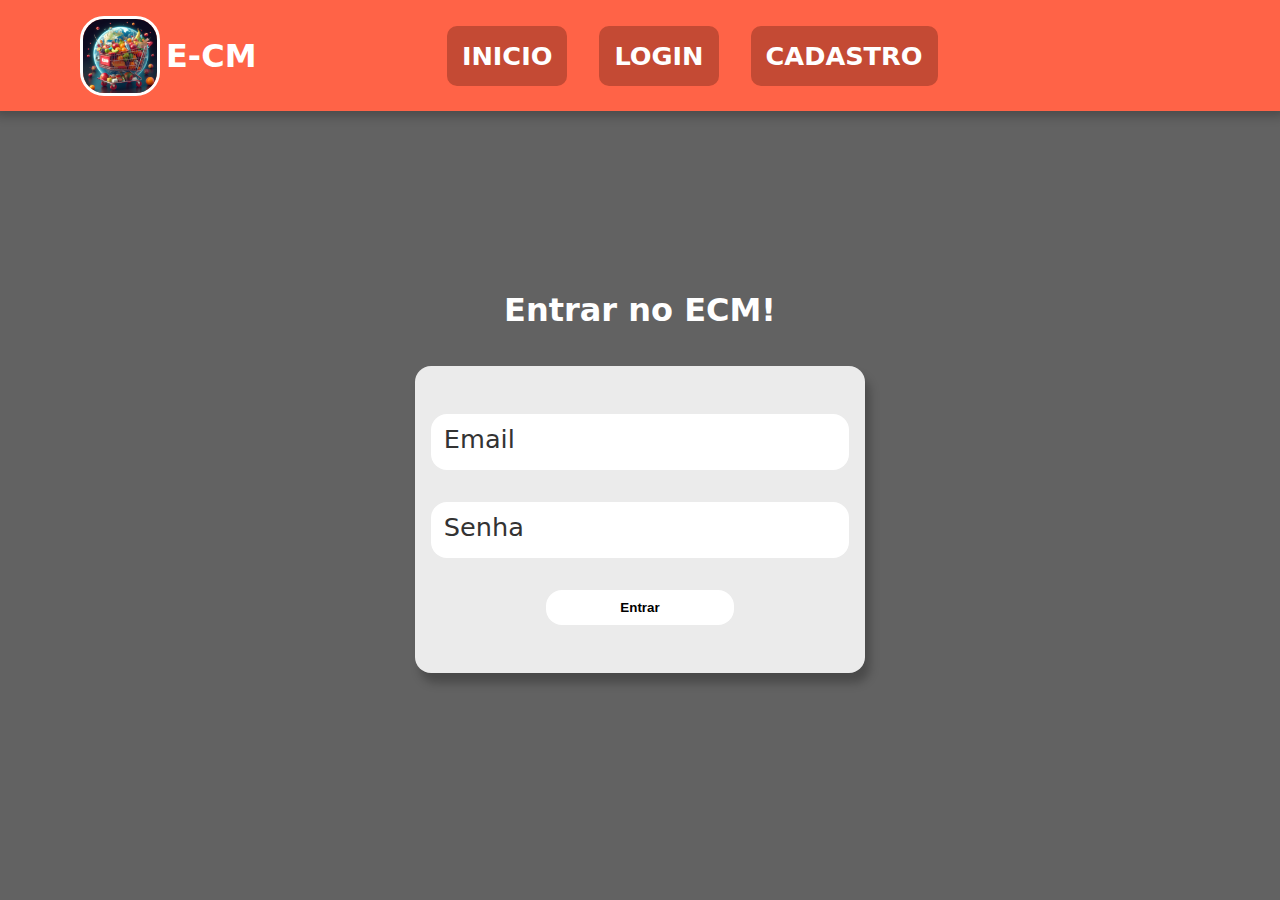
==== html/login-form.html @ effd1200 "added nav" ====
<!DOCTYPE html>
<html lang="pt-br">

<head>
    <meta charset="UTF-8">
    <meta name="viewport" content="width=device-width, initial-scale=1.0">
    <title>Realizar login</title>
    <link rel="stylesheet" href="/assets/css/login-form.css">

    <link rel="stylesheet" href="/assets/css/remedy.css">
    <link rel="stylesheet" href="/assets/css/variables.css">
    <link rel="stylesheet" href="/assets/css/header.css">
</head>

<body>

    <header class="header_container">
        <nav>
            <div class="header_img">
                <a href="/html/login-form.html"><img src="/assets/img/logo.jpg" alt="Logo"></a>
                <a href="/html/login-form.html">
                    <h1>E-CM</h1>
                </a>
            </div>
            <ul class="header_items">
                <li><a href="/index.html">Inicio</a></li>
                <li><a href="/html/login-form.html">Login</a></li>
                <li><a href="/html/register-form.html">Cadastro</a></li>
            </ul>
        </nav>
    </header>

    <main>
        <section class="login">
            <h1>Entrar no ECM!</h1>
            <form class="login-form" action="/index.html">
                <label for="Email">
                    <input type="text" name="Email" required autocomplete="off">
                    <span>Email</span>
                </label>
                <label for="senha">
                    <input type="password" name="senha" required>
                    <span>Senha</span>
                </label>
                <div class="login-form__opcoes">
                    <button class="botao_limpar">Entrar</button>
                </div>
            </form>
        </section>
    </main>
    <script src="/script/login-form.js"></script>
</body>

</html>
---- assets/css/login-form.css ----
.login {
    --input-hover-color: tomato;

    width: 100%;
    height: 80vh;
    display: flex;
    flex-direction: column;
    align-items: center;
    justify-content: center;
    gap: 1rem;
}

.login h1 {
    color: white;
}

.login .login-form {
    display: flex;
    flex-direction: column;
    width: 50vh;
    gap: 2rem;
    background-color: #ebebeb;
    padding: 3rem 1rem;
    border-radius: 1rem;
    box-shadow: 5px 10px 10px rgba(0, 0, 0, 0.25);
}

.login .login-form label {
    display: flex;
    flex-direction: column;
    position: relative;
}

.login .login-form label span {
    position: absolute;
    bottom: 0;
    color: #333;
    transition: 500ms;
    padding: 1rem .8rem;
}

.login .login-form label input {
    min-height: 3.5rem;
    transition: 500ms;
    outline: transparent;
    border: 2px solid transparent;
    border-radius: 1rem;
    padding: 0 .5rem;
}

:is(.login .login-form label:hover input,
    .login .login-form label input:valid,
    .login .login-form label input:hover) {
    background-color: #fefefe;
    border: 2px solid tomato;
}

:is(.login .login-form label input:valid + span,
    .login .login-form label:hover input + span,
    .login .login-form label input:focus + span) {
    bottom: 70%;
    color: tomato;
    font-weight: bold;
}

.login .login-form .login-form__opcoes {
    display: flex;
    gap: 1rem;
    justify-content: center;
    flex-wrap: wrap;
}

.login .login-form .login-form__opcoes button {
    width: 45%;
    background-color: #fff;
    border: 2px solid transparent;
    padding: .5rem;
    cursor: pointer;
    transition: 250ms;
    font-weight: bold;
    border-radius: 1rem;
}

.login .login-form .login-form__opcoes button:hover {
    border: 2px solid tomato;
    color: tomato;
}

.login .login-form .error-message {
    background-color: rgb(204, 143, 143);
    color: rgb(179, 34, 34);
    max-width: 256px;
    font-weight: bold;
    text-align: center;
    border: 1px solid rgb(179, 34, 34);
    border-radius: .5rem;
}
---- assets/css/remedy.css ----
/* @docs
label: Core Remedies
version: 0.1.0-beta.2

note: |
  These remedies are recommended
  as a starter for any project.

category: file
*/


/* @docs
label: Box Sizing

note: |
  Use border-box by default, globally.

category: global
*/
*, ::before, ::after { box-sizing: border-box; }


/* @docs
label: Line Sizing

note: |
  Consistent line-spacing,
  even when inline elements have different line-heights.

links:
  - https://drafts.csswg.org/css-inline-3/#line-sizing-property

category: global
*/
html { line-sizing: normal; }


/* @docs
label: Body Margins

note: |
  Remove the tiny space around the edge of the page.

category: global
*/
body { margin: 0; }


/* @docs
label: Hidden Attribute

note: |
  Maintain `hidden` behaviour when overriding `display` values.

  category: global
*/
[hidden] { display: none; }


/* @docs
label: Heading Sizes

note: |
  Switch to rem units for headings

category: typography
*/
h1 { font-size: 2rem; }
h2 { font-size: 1.5rem; }
h3 { font-size: 1.17rem; }
h4 { font-size: 1.00rem; }
h5 { font-size: 0.83rem; }
h6 { font-size: 0.67rem; }


/* @docs
label: H1 Margins

note: |
  Keep h1 margins consistent, even when nested.

category: typography
*/
h1 { margin: 0.67em 0; }


/* @docs
label: Pre Wrapping

note: |
  Overflow by default is bad...

category: typography
*/
pre { white-space: pre-wrap; }


/* @docs
label: Horizontal Rule

note: |
  1. Solid, thin horizontal rules
  2. Remove Firefox `color: gray`
  3. Remove default `1px` height, and common `overflow: hidden`

category: typography
*/
hr {
  border-style: solid;
  border-width: 1px 0 0;
  color: inherit;
  height: 0;
  overflow: visible;
}


/* @docs
label: Responsive Embeds

note: |
  1. Block display is usually what we want
  2. The `vertical-align` removes strange space-below in case authors overwrite the display value
  3. Responsive by default
  4. Audio without `[controls]` remains hidden by default

category: embedded elements
*/
img, svg, video, canvas, audio, iframe, embed, object {
  display: block;
  vertical-align: middle;
  max-width: 100%;
}
audio:not([controls]) { display:none; }


/* @docs
label: Responsive Images

note: |
  These new elements display inline by default,
  but that's not the expected behavior for either one.
  This can interfere with proper layout and aspect-ratio handling.

  1. Remove the unnecessary wrapping `picture`, while maintaining contents
  2. Source elements have nothing to display, so we hide them entirely

category: embedded elements
*/
picture { display: contents; }
source { display: none; }


/* @docs
label: Aspect Ratios

note: |
  Maintain intrinsic aspect ratios when `max-width` is applied.
  `iframe`, `embed`, and `object` are also embedded,
  but have no intrinsic ratio,
  so their `height` needs to be set explicitly.

category: embedded elements
*/
img, svg, video, canvas {
  height: auto;
}


/* @docs
label: Audio Width

note: |
  There is no good reason elements default to 300px,
  and audio files are unlikely to come with a width attribute.

category: embedded elements
*/
audio { width: 100%; }

/* @docs
label: Image Borders

note: |
  Remove the border on images inside links in IE 10 and earlier.

category: legacy browsers
*/
img { border-style: none; }


/* @docs
label: SVG Overflow

note: |
  Hide the overflow in IE 10 and earlier.

category: legacy browsers
*/
svg { overflow: hidden; }


/* @docs
label: HTML5 Elements

note: |
  Default block display on HTML5 elements.
  For oldIE to apply this styling one needs to add some JS as well (i.e. `document.createElement("main")`)

links:
  - https://www.sitepoint.com/html5-older-browsers-and-the-shiv/

category: legacy browsers
*/
article, aside, details, figcaption, figure, footer, header, hgroup, main, nav, section {
  display: block;
}


/* @docs
label: Checkbox & Radio Inputs

note: |
  1. Add the correct box sizing in IE 10
  2. Remove the padding in IE 10

category: legacy browsers
*/
[type='checkbox'],
[type='radio'] {
  box-sizing: border-box;
  padding: 0;
}
---- assets/css/variables.css ----
:root {
    --clr-white: 213 100% 98%;
}

body {
    background-color: rgba(0, 0, 0, 0.616);
    color: hsl(var(--clr-black));
    font-size: 1.6rem;
    font-family: system-ui, -apple-system, BlinkMacSystemFont, 'Segoe UI', Roboto, Oxygen, Ubuntu, Cantarell, 'Open Sans', 'Helvetica Neue', sans-serif;
}
---- assets/css/header.css ----
.header_container {
    width: 100%;
    height: fit-content;
    background-color: tomato;

    box-shadow: 0px 0px 10px 5px rgba(0, 0, 0, 0.247);
}

.header_container nav {
    display: flex;
    width: 100%;
}

.header_img {
    display: flex;
    justify-content: center;
    align-items: center;
}

.header_img a {
    text-decoration: none;
}

.header_img h1 {
    color: white;
    font-size: 2rem;
    font-weight: bolder;
    text-transform: uppercase;
    text-wrap: nowrap;
}

.header_img img {
    display: flex;

    height: 5rem;
    width: 5rem;
    border: solid 3px rgb(255, 255, 255);

    border-radius: 30%;

    justify-content: center;
    margin: 0rem 5rem;
}

.header_items {
    display: flex;
    gap: 2rem;
    width: 100%;
    justify-content: center;
    align-items: center;

    margin-right: 12rem;
}

.header_items li {
    list-style: none;
    font-weight: bolder;
    text-transform: uppercase;

    color: white;

    padding: 15px;

    background-color: rgb(196, 74, 52);

    border-radius: 10px;
}

.header_items li a {
    text-decoration: none;
    color: inherit;
}

/* underline animation */

.header_items li a {
    display: inline-block;
    position: relative;
}

.header_items li a::after {
    content: '';
    position: absolute;
    width: 100%;
    transform: scaleX(0);
    height: 2px;
    bottom: 0;
    left: 0;
    background-color: white;
    transform-origin: bottom right;
    transition: transform 0.25s ease-out;
}

.header_items li a:hover::after {
    transform: scaleX(1);
    transform-origin: bottom left;
}
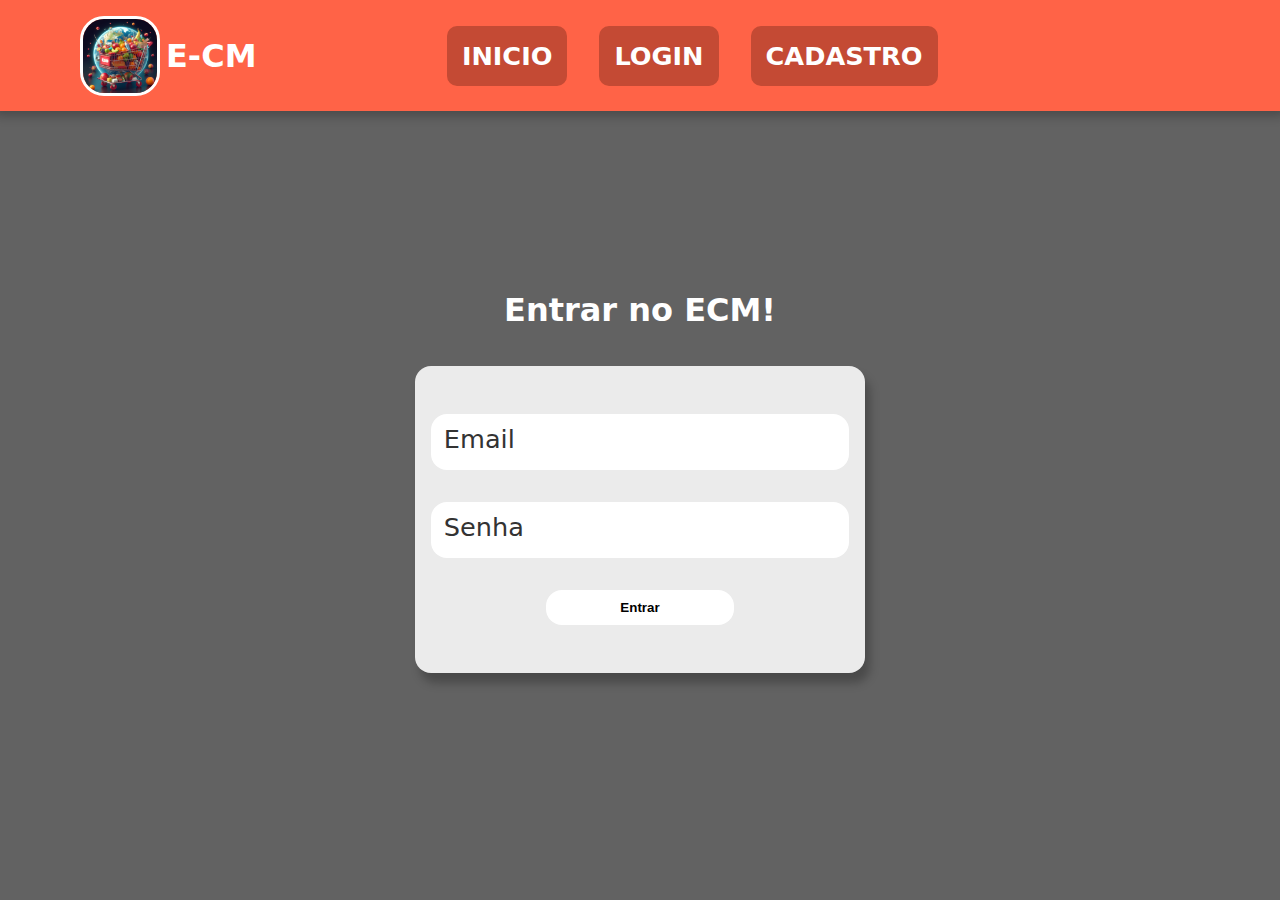
==== commit a24b966f: "added script" ====
--- a/html/login-form.html
+++ b/html/login-form.html
@@ -1,14 +1,14 @@
 <!DOCTYPE html>
-<html lang="pt-br">
+<html lang="pt-BR">
 
 <head>
     <meta charset="UTF-8">
     <meta name="viewport" content="width=device-width, initial-scale=1.0">
     <title>Realizar login</title>
+    <link rel="stylesheet" href="/assets/css/remedy.css">
+    <link rel="stylesheet" href="/assets/css/variables.css">
     <link rel="stylesheet" href="/assets/css/login-form.css">
 
-    <link rel="stylesheet" href="/assets/css/remedy.css">
-    <link rel="stylesheet" href="/assets/css/variables.css">
     <link rel="stylesheet" href="/assets/css/header.css">
 </head>
 
@@ -33,7 +33,7 @@
     <main>
         <section class="login">
             <h1>Entrar no ECM!</h1>
-            <form class="login-form" action="/index.html">
+            <form class="login-form">
                 <label for="Email">
                     <input type="text" name="Email" required autocomplete="off">
                     <span>Email</span>
@@ -43,7 +43,7 @@
                     <span>Senha</span>
                 </label>
                 <div class="login-form__opcoes">
-                    <button class="botao_limpar">Entrar</button>
+                    <button name="loginButton" class="botao_limpar">Entrar</button>
                 </div>
             </form>
         </section>
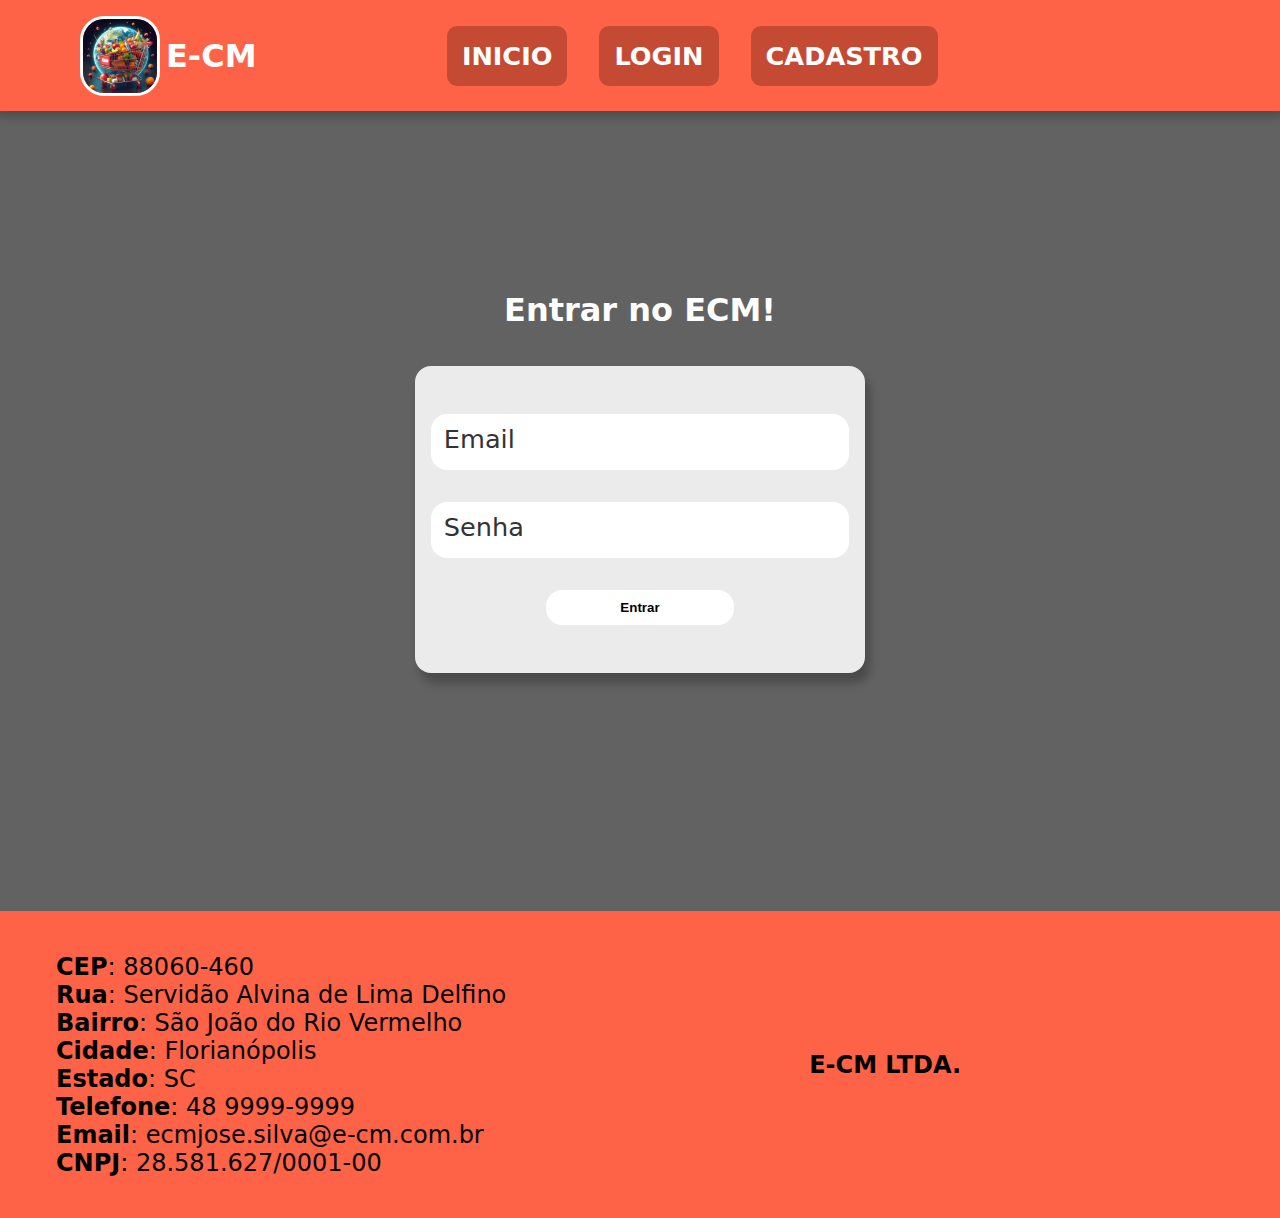
==== commit 926889d4: "create footer css, added footer to html" ====
--- a/html/login-form.html
+++ b/html/login-form.html
@@ -5,10 +5,11 @@
     <meta charset="UTF-8">
     <meta name="viewport" content="width=device-width, initial-scale=1.0">
     <title>Realizar login</title>
+    <link rel="stylesheet" href="/assets/css/login-form.css">
+
+    <link rel="stylesheet" href="/assets/css/footer.css">
     <link rel="stylesheet" href="/assets/css/remedy.css">
     <link rel="stylesheet" href="/assets/css/variables.css">
-    <link rel="stylesheet" href="/assets/css/login-form.css">
-
     <link rel="stylesheet" href="/assets/css/header.css">
 </head>
 
@@ -48,6 +49,22 @@
             </form>
         </section>
     </main>
+
+    <footer class="footer__container">
+        <div class="footer__items">
+            <ul>
+                <li><strong>CEP</strong>: 88060-460</li>
+                <li><strong>Rua</strong>: Servidão Alvina de Lima Delfino</li>
+                <li><strong>Bairro</strong>: São João do Rio Vermelho</li>
+                <li><strong>Cidade</strong>: Florianópolis</li>
+                <li><strong>Estado</strong>: SC</li>
+                <li><strong>Telefone</strong>: 48 9999-9999</li>
+                <li><strong>Email</strong>: ecmjose.silva@e-cm.com.br</li>
+                <li><strong>CNPJ</strong>: 28.581.627/0001-00</li>
+            </ul>
+            <h1>E-CM LTDA.</h1>
+        </div>
+    </footer>
     <script src="/script/login-form.js"></script>
 </body>
 
--- a/assets/css/footer.css
+++ b/assets/css/footer.css
@@ -0,0 +1,27 @@
+.footer__container{
+    margin-top: 5rem;
+    padding: 1rem;
+    background-color: tomato;
+    width: 100%;
+}
+
+.footer__items{
+    display: flex;
+}
+
+.footer__items ul{
+    list-style: none;
+}
+
+.footer__items h1,
+.footer__items ul li{
+    color: black;
+    margin: auto;
+    font-size: 1.5rem;
+}
+
+@media screen and (max-width: 600px) {
+    .footer__items{
+        flex-direction: column-reverse;
+    }
+}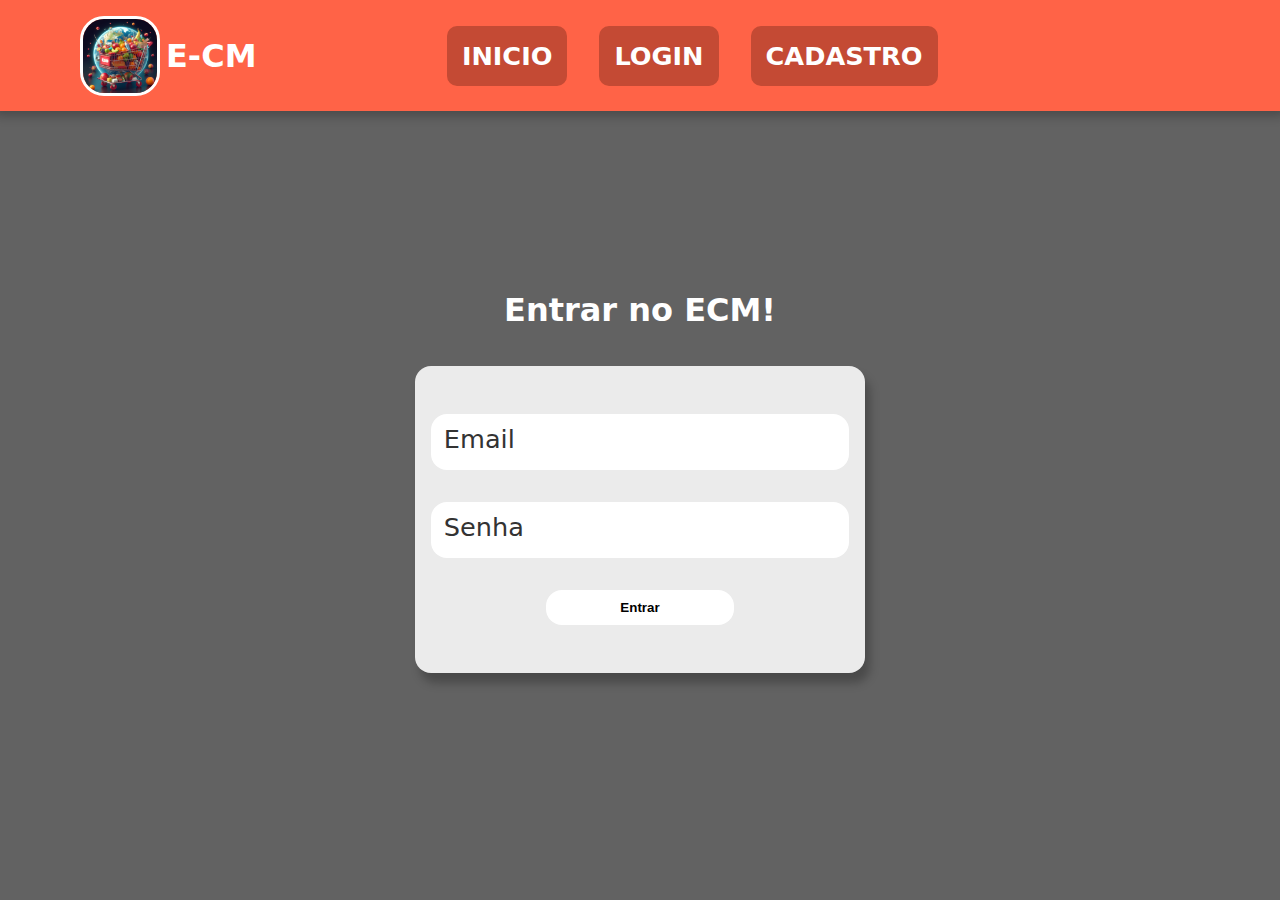
==== commit cbad15bd: "Merge branch 'feat/cadastro' of https://github.com/BenoGustavo/eCommerce-HTML into feat/cadastro" ====
--- a/html/login-form.html
+++ b/html/login-form.html
@@ -1,5 +1,5 @@
 <!DOCTYPE html>
-<html lang="pt-BR">
+<html lang="pt-br">
 
 <head>
     <meta charset="UTF-8">
@@ -7,7 +7,6 @@
     <title>Realizar login</title>
     <link rel="stylesheet" href="/assets/css/login-form.css">
 
-    <link rel="stylesheet" href="/assets/css/footer.css">
     <link rel="stylesheet" href="/assets/css/remedy.css">
     <link rel="stylesheet" href="/assets/css/variables.css">
     <link rel="stylesheet" href="/assets/css/header.css">
@@ -34,7 +33,7 @@
     <main>
         <section class="login">
             <h1>Entrar no ECM!</h1>
-            <form class="login-form">
+            <form class="login-form" action="/index.html">
                 <label for="Email">
                     <input type="text" name="Email" required autocomplete="off">
                     <span>Email</span>
@@ -44,27 +43,11 @@
                     <span>Senha</span>
                 </label>
                 <div class="login-form__opcoes">
-                    <button name="loginButton" class="botao_limpar">Entrar</button>
+                    <button class="botao_limpar">Entrar</button>
                 </div>
             </form>
         </section>
     </main>
-
-    <footer class="footer__container">
-        <div class="footer__items">
-            <ul>
-                <li><strong>CEP</strong>: 88060-460</li>
-                <li><strong>Rua</strong>: Servidão Alvina de Lima Delfino</li>
-                <li><strong>Bairro</strong>: São João do Rio Vermelho</li>
-                <li><strong>Cidade</strong>: Florianópolis</li>
-                <li><strong>Estado</strong>: SC</li>
-                <li><strong>Telefone</strong>: 48 9999-9999</li>
-                <li><strong>Email</strong>: ecmjose.silva@e-cm.com.br</li>
-                <li><strong>CNPJ</strong>: 28.581.627/0001-00</li>
-            </ul>
-            <h1>E-CM LTDA.</h1>
-        </div>
-    </footer>
     <script src="/script/login-form.js"></script>
 </body>
 
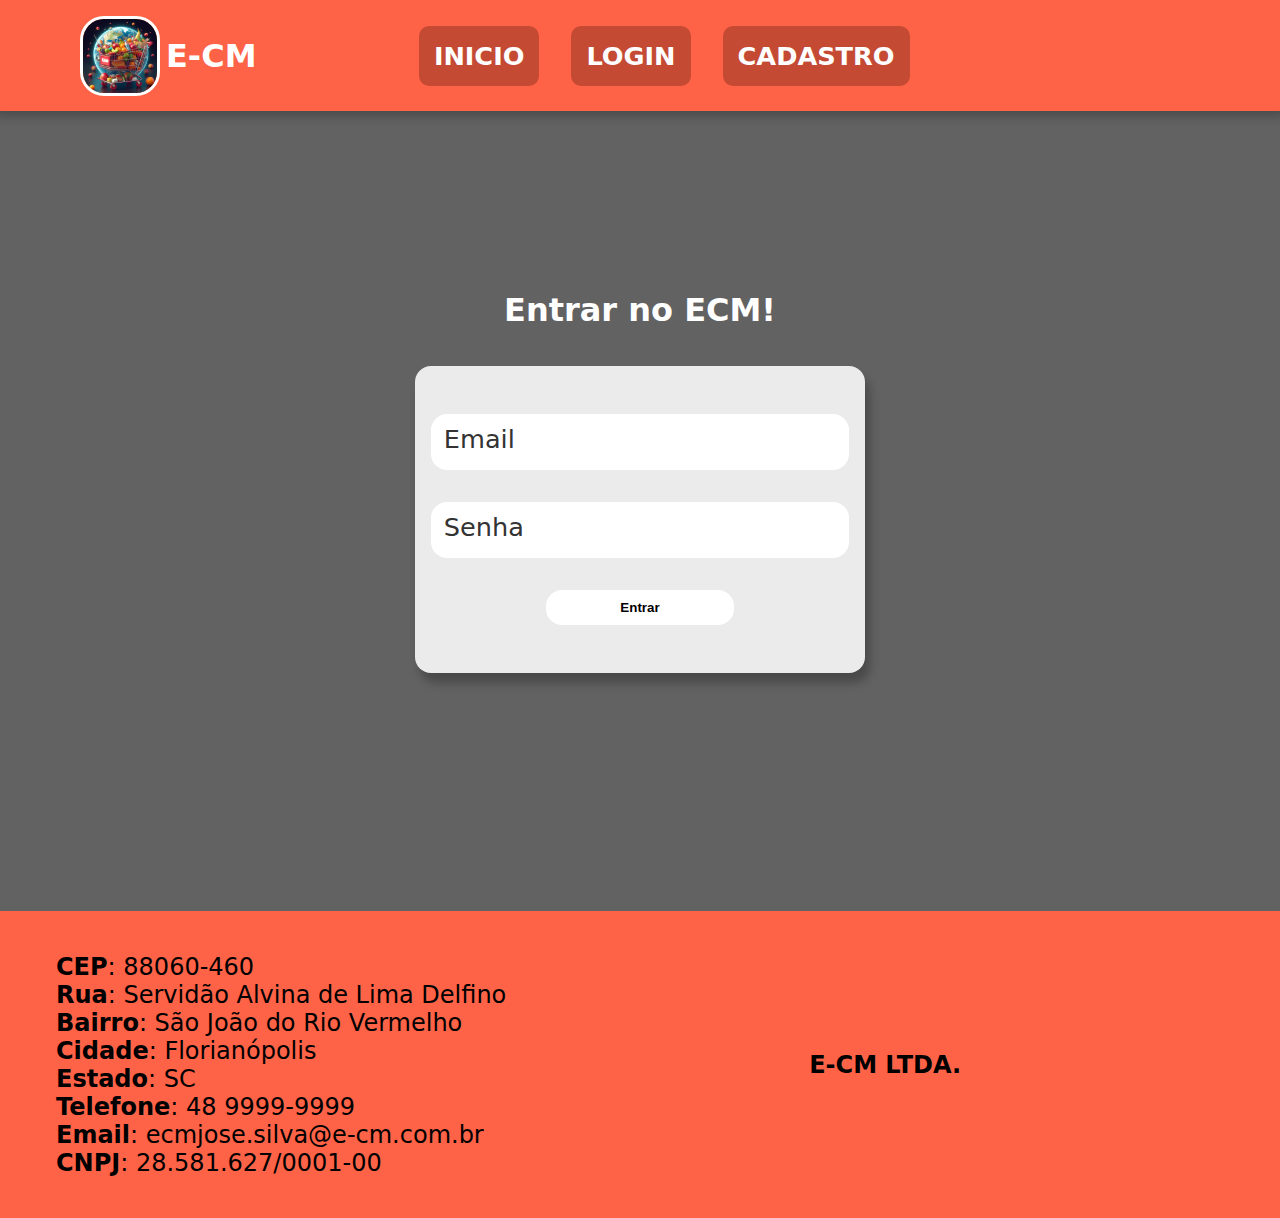
==== commit 567e8b0e: "Merge branch 'main' of https://github.com/BenoGustavo/eCommerce-HTML into feat/products" ====
--- a/html/login-form.html
+++ b/html/login-form.html
@@ -1,5 +1,5 @@
 <!DOCTYPE html>
-<html lang="pt-br">
+<html lang="pt-BR">
 
 <head>
     <meta charset="UTF-8">
@@ -7,6 +7,7 @@
     <title>Realizar login</title>
     <link rel="stylesheet" href="/assets/css/login-form.css">
 
+    <link rel="stylesheet" href="/assets/css/footer.css">
     <link rel="stylesheet" href="/assets/css/remedy.css">
     <link rel="stylesheet" href="/assets/css/variables.css">
     <link rel="stylesheet" href="/assets/css/header.css">
@@ -33,7 +34,7 @@
     <main>
         <section class="login">
             <h1>Entrar no ECM!</h1>
-            <form class="login-form" action="/index.html">
+            <form class="login-form">
                 <label for="Email">
                     <input type="text" name="Email" required autocomplete="off">
                     <span>Email</span>
@@ -43,11 +44,27 @@
                     <span>Senha</span>
                 </label>
                 <div class="login-form__opcoes">
-                    <button class="botao_limpar">Entrar</button>
+                    <button name="loginButton" class="botao_limpar">Entrar</button>
                 </div>
             </form>
         </section>
     </main>
+
+    <footer class="footer__container">
+        <div class="footer__items">
+            <ul>
+                <li><strong>CEP</strong>: 88060-460</li>
+                <li><strong>Rua</strong>: Servidão Alvina de Lima Delfino</li>
+                <li><strong>Bairro</strong>: São João do Rio Vermelho</li>
+                <li><strong>Cidade</strong>: Florianópolis</li>
+                <li><strong>Estado</strong>: SC</li>
+                <li><strong>Telefone</strong>: 48 9999-9999</li>
+                <li><strong>Email</strong>: ecmjose.silva@e-cm.com.br</li>
+                <li><strong>CNPJ</strong>: 28.581.627/0001-00</li>
+            </ul>
+            <h1>E-CM LTDA.</h1>
+        </div>
+    </footer>
     <script src="/script/login-form.js"></script>
 </body>
 
--- a/assets/css/footer.css
+++ b/assets/css/footer.css
@@ -0,0 +1,27 @@
+.footer__container{
+    margin-top: 5rem;
+    padding: 1rem;
+    background-color: tomato;
+    width: 100%;
+}
+
+.footer__items{
+    display: flex;
+}
+
+.footer__items ul{
+    list-style: none;
+}
+
+.footer__items h1,
+.footer__items ul li{
+    color: black;
+    margin: auto;
+    font-size: 1.5rem;
+}
+
+@media screen and (max-width: 600px) {
+    .footer__items{
+        flex-direction: column-reverse;
+    }
+}--- a/assets/css/header.css
+++ b/assets/css/header.css
@@ -49,7 +49,7 @@
     justify-content: center;
     align-items: center;
 
-    margin-right: 12rem;
+    margin-right: 15.5rem;
 }
 
 .header_items li {
